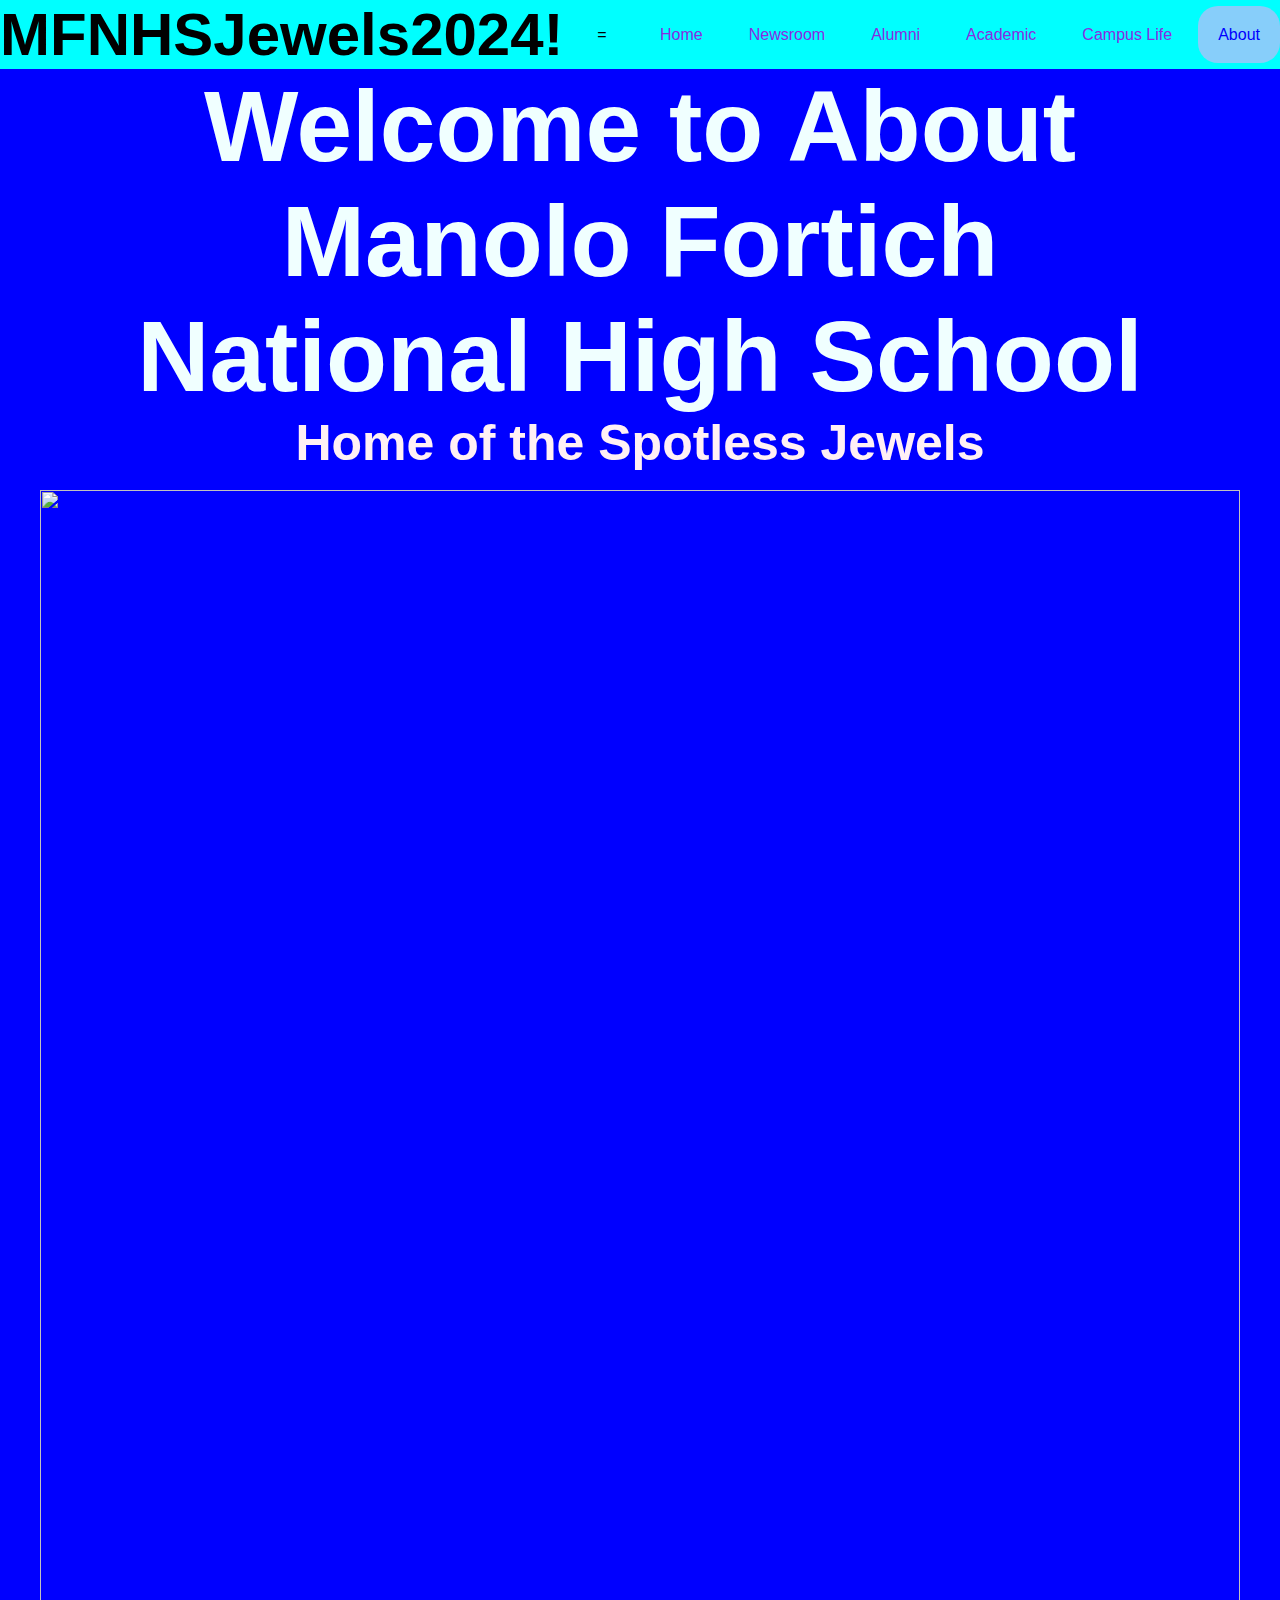
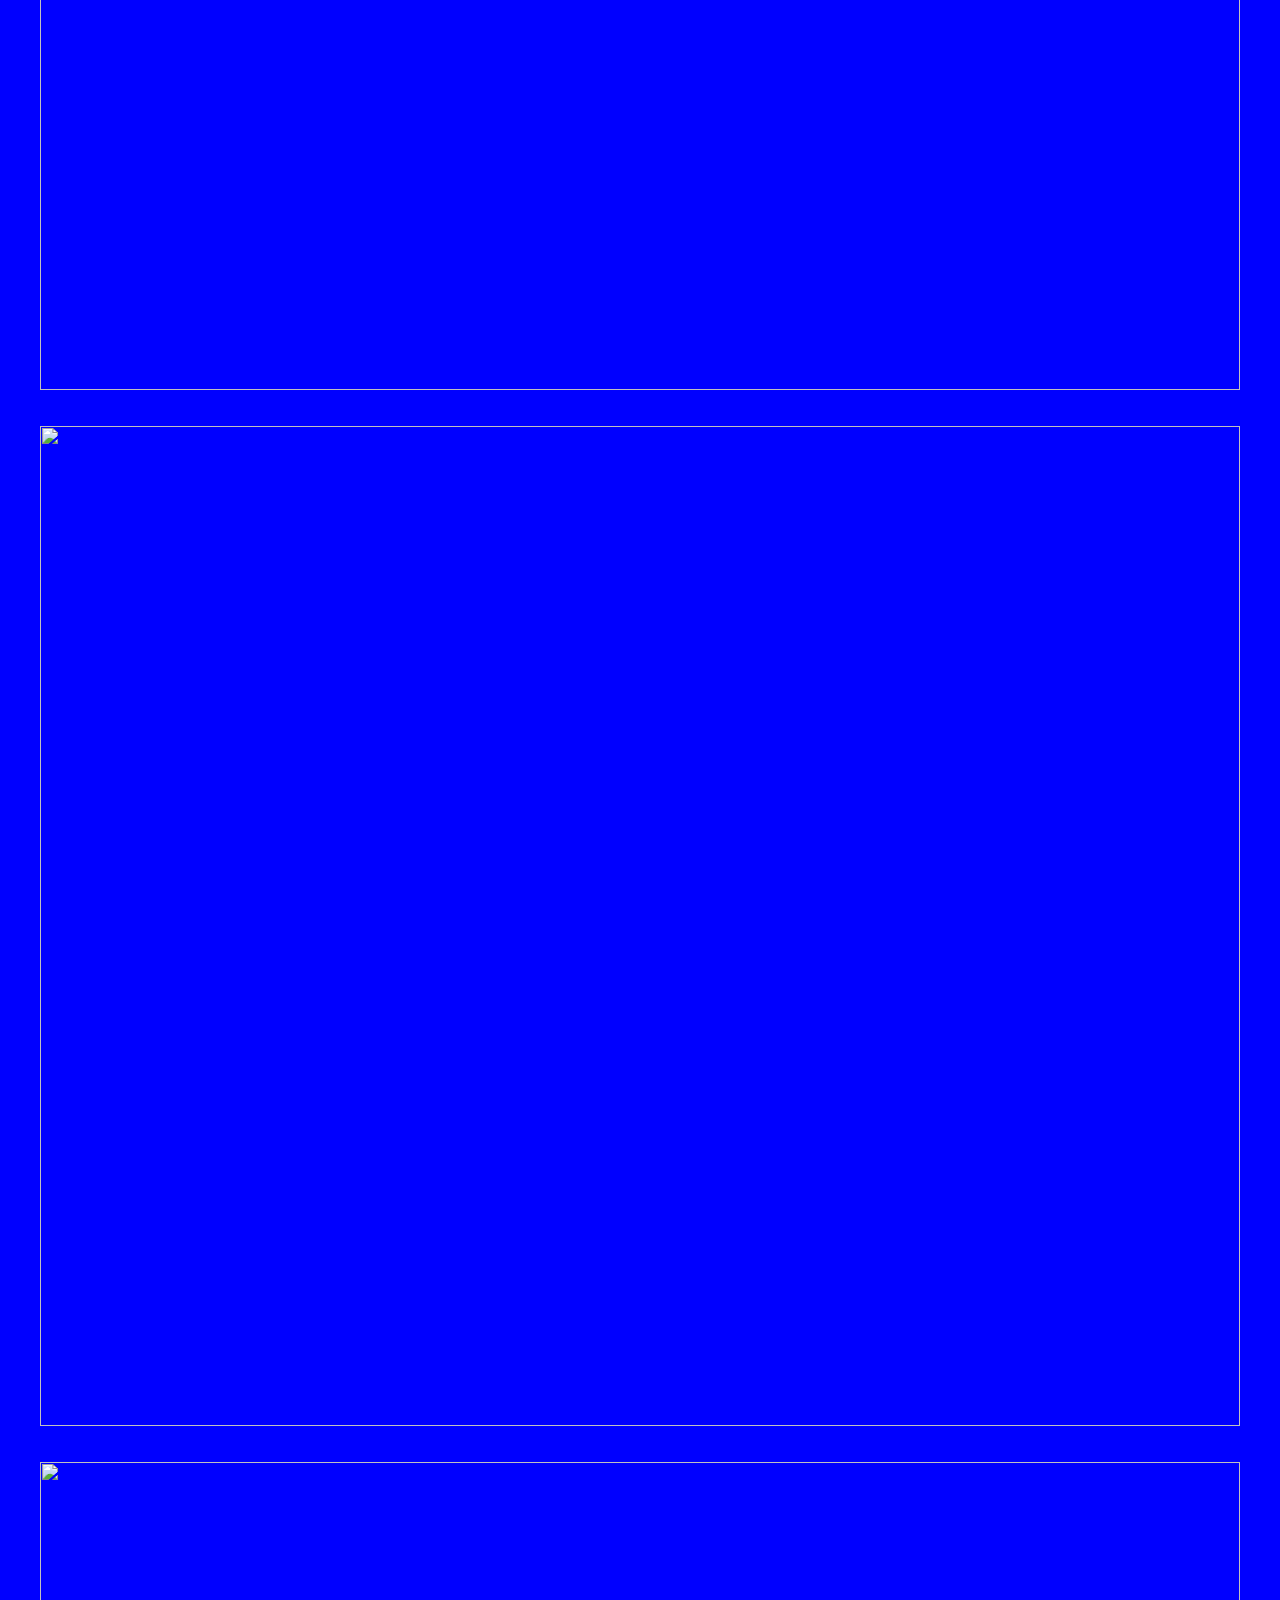
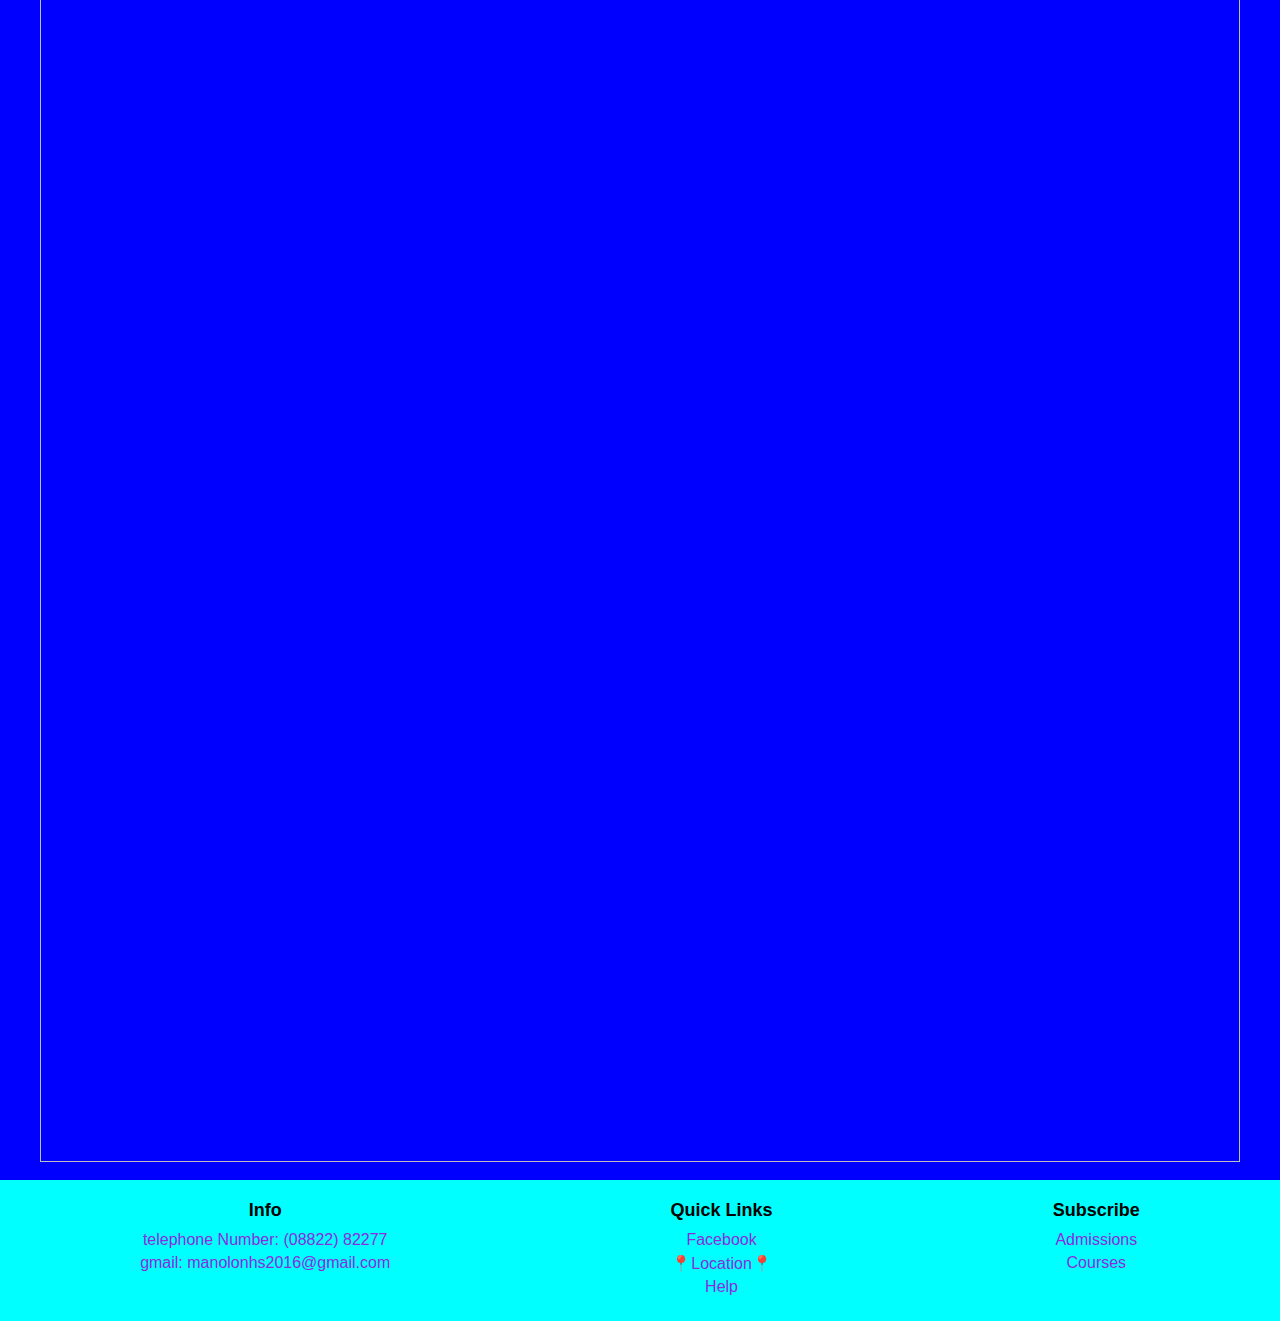
==== about.html @ d9796f0e "Add files via upload" ====
<!DOCTYPE html>
<html lang="en">
    <head>
        <meta charset="UTF-8">
        <meta name="viewport" content="width=device-width, initial-scale=1.0">
        <title>Bonocan-First-Website</title>
        <link rel="stylesheet" href="aboutstyle.css">
    </head>
    <body>
        <header>
            <nav>
                <div class="logo">MFNHSJewels2024!</div>
                <input type="checkbox" id="menu-toggle">
                <label for="menu-toggle" class="menu-toggle">=</label>
                <ul class="navbar">
                    <li><a href="index.html">Home</a></li>
                    <li><a href="newsroom.html">Newsroom</a></li>
                    <li><a href="alumni.html">Alumni</a></li>
                    <li><a href="academics.html">Academic</a></li>
                    <li><a href="campus_life.html">Campus Life</a></li>
                    <li><a href="about.html" class="active">About</a></li>
                </ul>
            </nav>
        </header>
        <section>
            <div class="section-content">
                <h1>Welcome to About</h1>
                <h1>Manolo Fortich</h1>
                <h1>National High School</h1>
                <h2>Home of the Spotless Jewels</h2>
               <br>
                <img src="PHOTOS/MFNHS ORIGANIZATIONAL CHART.jpg" id="Chart">
            </br>
            <br>
            <img src="PHOTOS/visionmission.jpg." id="visionmission">
    </br>
    <br>
            <img src="PHOTOS/almamatersong.jpg" id="almamater">
    </br>
        </section>
        <footer>
            <div class="footer-row">
                <div class="footer-col">
                    <h4>Info</h4>
                    <ul>
                        <li><a>telephone Number: (08822) 82277</a></li>
                        <li><a>gmail: manolonhs2016@gmail.com</a></li>
                    </ul>
                </div>
                <div class="footer-col">
                    <h4>Quick Links</h4>
                    <ul>
                        <li><a href="https://www.facebook.com/ManoloFortichNHSOfficial/">Facebook</a></li>
                        <li><a href="https://www.bing.com/search?pglt=2083&q=manolo+fortich+national+high+school&cvid=4c5cfeb8f22d466485e5150c67e30399&gs_lcrp=EgRlZGdlKgcIABAAGPkHMgcIABAAGPkHMgYIARBFGDkyBggCEAAYQDIGCAMQABhAMgYIBBAAGEAyBggFEAAYQDIGCAYQABhAMgYIBxAAGEAyBggIEAAYQNIBCDk2NTdqMGoxqAIAsAIA&FORM=ANNTA1&DAF0=1&PC=ACTS">📍Location📍</a></li>
                        <li><a href="https://www.findglocal.com/PH/Bukidnon/102959678260282/Manolo-Fortich-NHS---Guidance-Office">Help</a></li>
                    </ul>
                </div>
                <div class="footer-col">
                    <h4>Subscribe</h4>
                    <ul>
                        <li><a href="Info">Admissions</a></li>
                        <li><a href="#">Courses</a></li>
                    </ul>
                </div>
            </div>
        </footer>
    </body>
</html>
---- aboutstyle.css ----
* {
    margin:0rcap;
    padding:0cqmax;
    box-sizing: border-box;
    font-family:'Franklin Gothic Medium', 'Arial Narrow', Arial, sans-serif;
}

header {
    background: aqua;
    color: black;
    padding: 10px, 20pc;
}

nav {
    display: flex;
    justify-content: space-between;
    align-items: center;
    flex-wrap: wrap;
}

.logo {
    font-size: 60px;
    font-weight: bold;
}

.navbar {
    list-style: none;
    display: flex;
    gap: 6px;
}

.navbar li a {
    color: blueviolet;
    text-decoration: none;
    padding: 20px;
}

.navbar li a.active,
.navbar li a:hover {
    background: lightskyblue;
    color:blue;
    border-radius: 20px;
}

.menu-icon {
    display: none;
    cursor: pointer;
    font-size: 14px;
    color: skyblue;
}
 section {
    background: blue;
 }


 section .section-content h1{
    color:azure;
    font-size: 100px;
    font-family: Arial, Helvetica, sans-serif;
    text-align: center;
 }

 section .section-content h2{
    color:lavenderblush;
    font-size: 50px;
    font-family: Arial, Helvetica, sans-serif;
    text-align: center;
 }

#Chart {
    height: 1500px;
    width: 1200px;
    display: block;
    margin-left: auto;
    margin-right: auto;
}
#visionmission{
    height: 1000px;
    width: 1200px;
    display: block;
    margin-left: auto;
    margin-right: auto;
}
#almamater{
    height: 1300px;
    width: 1200px;
    display: block;
    margin-left: auto;
    margin-right: auto;
}
footer {
    background: aqua;
    color: black;
    padding: 0px;
    text-align: center;
}

.footer-row  {
    display: flex;
    justify-content: space-around;
    flex-wrap: wrap;
    padding: 20px 0;
}

.footer-col h4 {
    margin-bottom: 10px;
    font-size: 18px;
}

.footer-col ul {
    list-style: none;
    padding: 0;
}

.footer-col ul li {
    margin: 5px 0;
}

.footer-col ul li a {
    text-decoration: none;
    color: blueviolet;
}

.footer-col ul li a:hover {
    color: darkblue;
}

.footer-col form {
    margin-top: 5px;
}

.footer-col input {
    padding: 5px;
    border: none;
}

.footer-col button {
    padding: 5px 10px;
    border: none;
    border-radius: 5px;
    background: whitesmoke;
    color: black;
    cursor: pointer;
}

.footer-col button:hover {
    background: gray;
}
#menu-toggle {
    display: none;
}

#menu-toggle:che {
    display: none;
}

@media (max-width: 768px) {
    .menu-icon {
        display: block;
    }


}
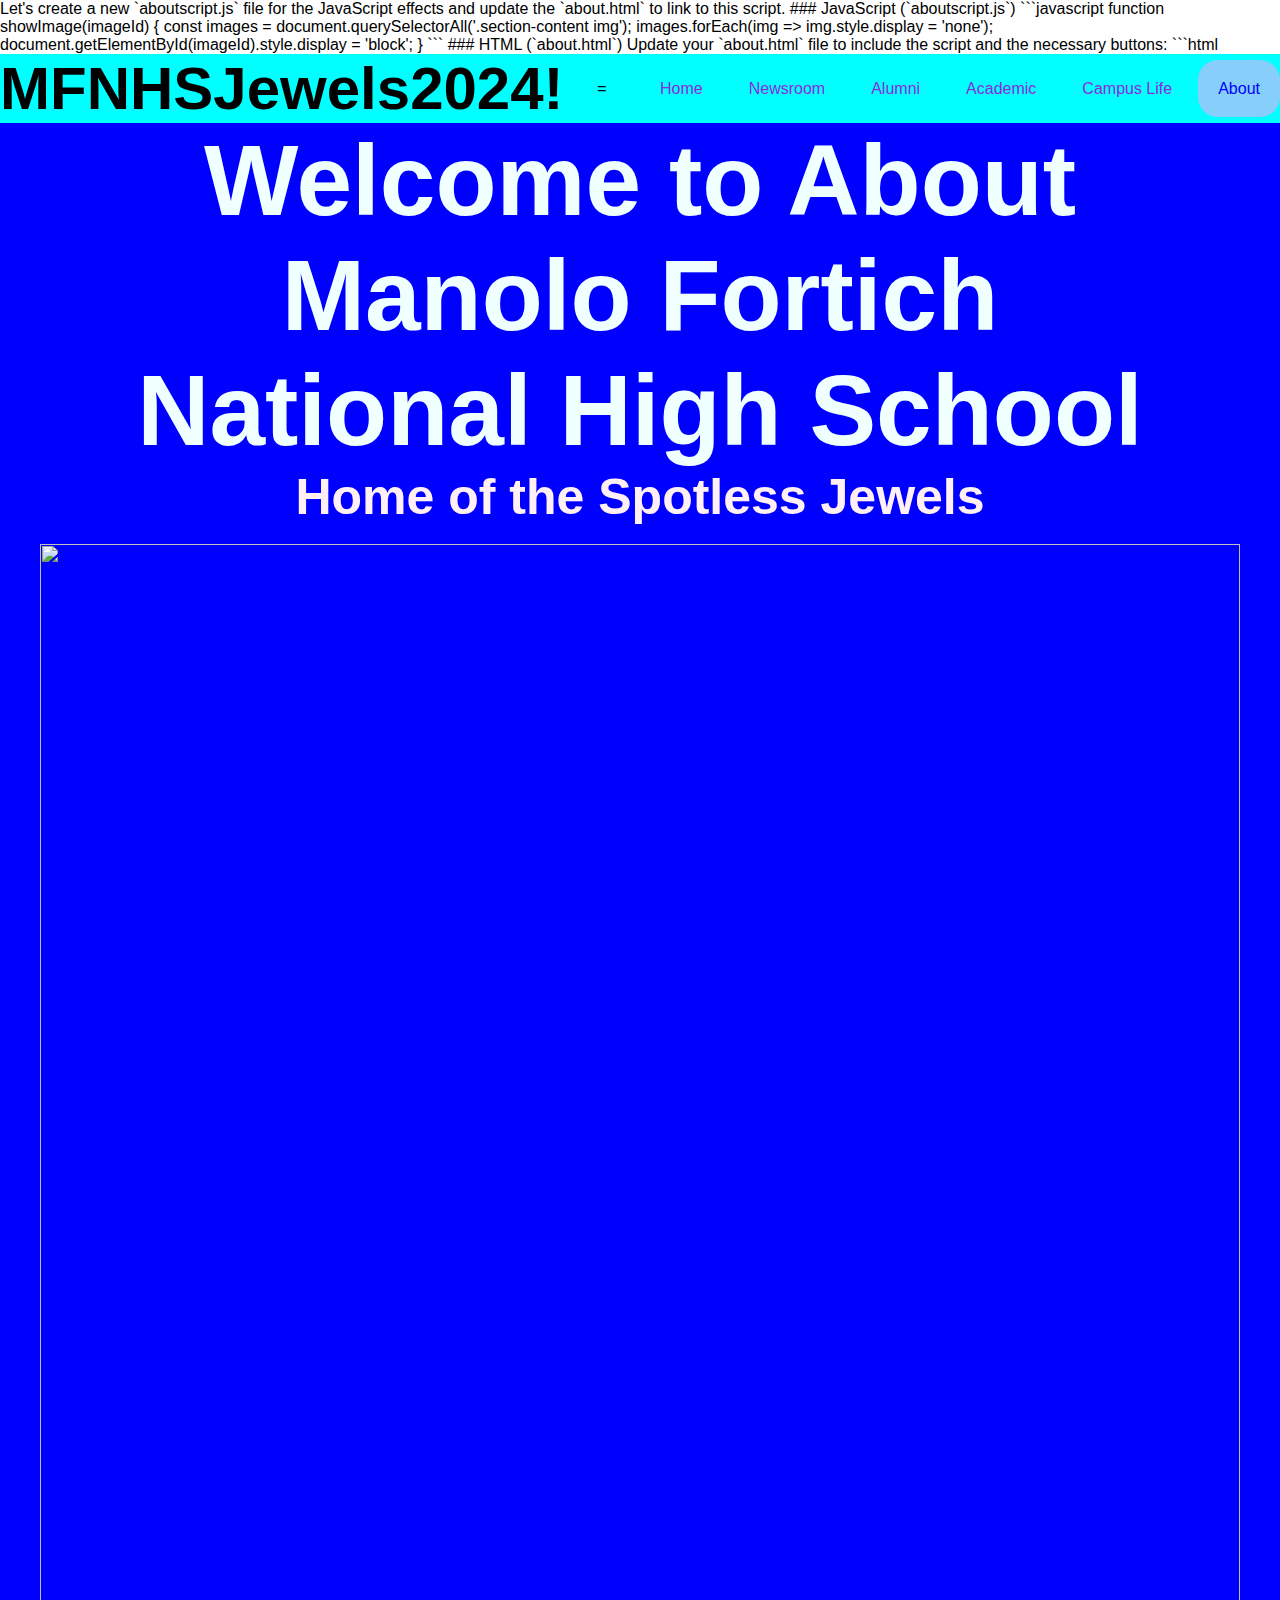
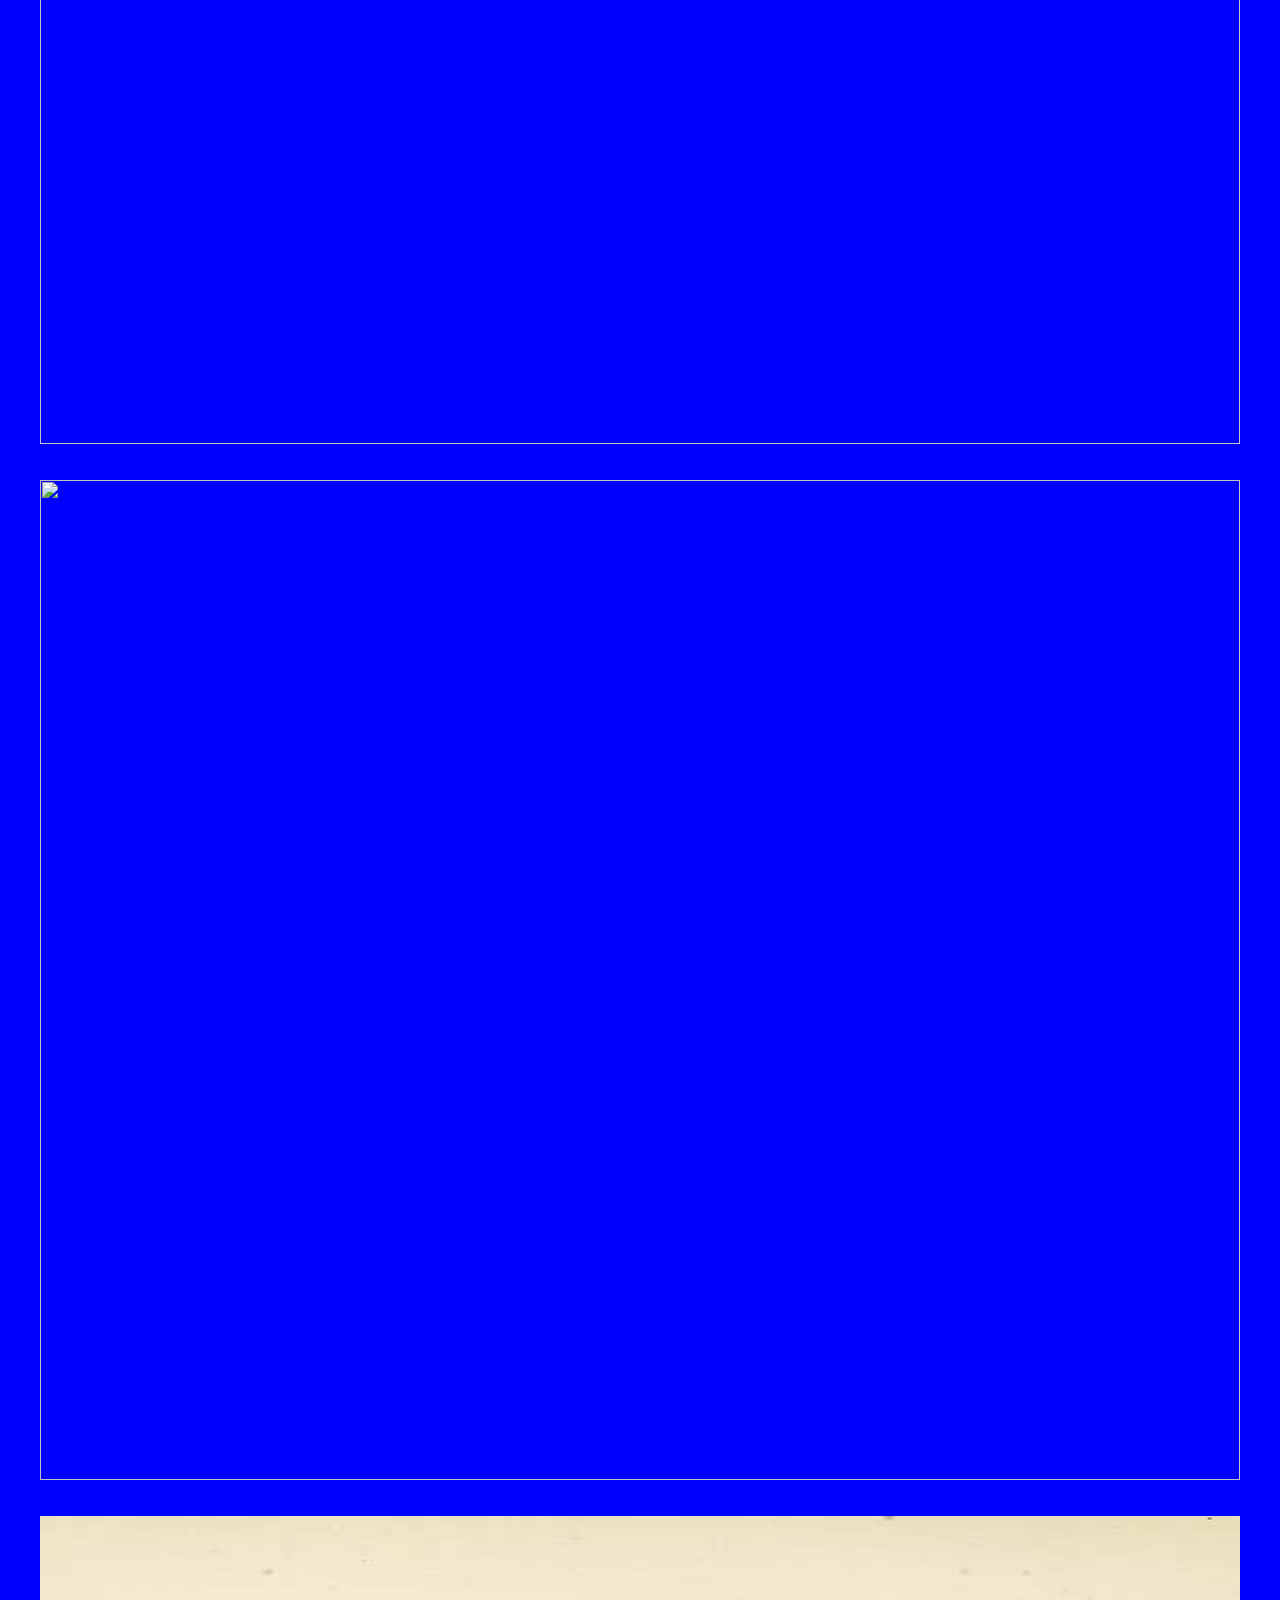
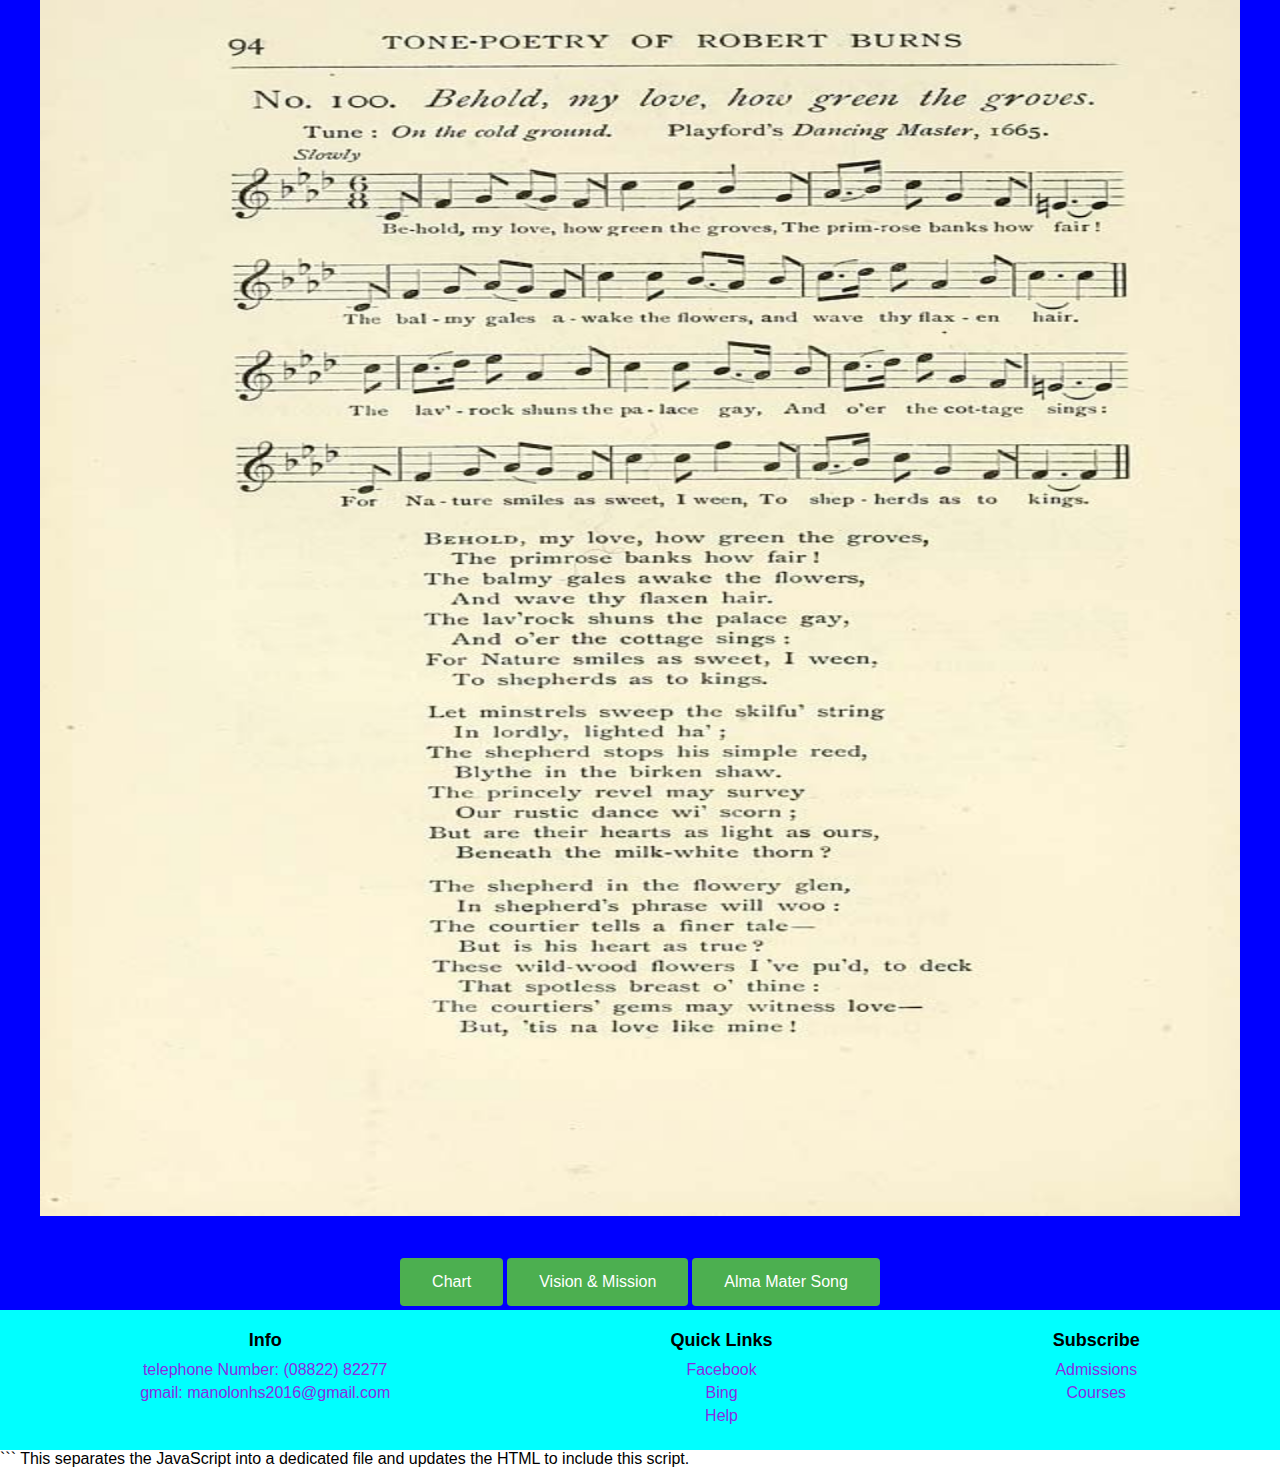
==== commit 6b4f2b73: "Update about.html" ====
--- a/about.html
+++ b/about.html
@@ -1,3 +1,17 @@
+Let's create a new `aboutscript.js` file for the JavaScript effects and update the `about.html` to link to this script.
+
+### JavaScript (`aboutscript.js`)
+```javascript
+function showImage(imageId) {
+    const images = document.querySelectorAll('.section-content img');
+    images.forEach(img => img.style.display = 'none');
+    document.getElementById(imageId).style.display = 'block';
+}
+```
+
+### HTML (`about.html`)
+Update your `about.html` file to include the script and the necessary buttons:
+```html
 <!DOCTYPE html>
 <html lang="en">
     <head>
@@ -5,6 +19,31 @@
         <meta name="viewport" content="width=device-width, initial-scale=1.0">
         <title>Bonocan-First-Website</title>
         <link rel="stylesheet" href="aboutstyle.css">
+        <style>
+            .button-container {
+                display: flex;
+                justify-content: center;
+                margin-top: 20px;
+            }
+
+            .button-container button {
+                background-color: #4CAF50; /* Green */
+                border: none;
+                color: white;
+                padding: 15px 32px;
+                text-align: center;
+                text-decoration: none;
+                display: inline-block;
+                font-size: 16px;
+                margin: 4px 2px;
+                cursor: pointer;
+                border-radius: 4px;
+            }
+
+            .section-content img {
+                display: none;
+            }
+        </style>
     </head>
     <body>
         <header>
@@ -28,15 +67,21 @@
                 <h1>Manolo Fortich</h1>
                 <h1>National High School</h1>
                 <h2>Home of the Spotless Jewels</h2>
-               <br>
+                <br>
                 <img src="PHOTOS/MFNHS ORIGANIZATIONAL CHART.jpg" id="Chart">
-            </br>
-            <br>
-            <img src="PHOTOS/visionmission.jpg." id="visionmission">
-    </br>
-    <br>
-            <img src="PHOTOS/almamatersong.jpg" id="almamater">
-    </br>
+                </br>
+                <br>
+                <img src="PHOTOS/visionmission.jpg." id="visionmission">
+                </br>
+                <br>
+                <img src="PHOTOS/almamatersong.jpg" id="almamater">
+                </br>
+                <div class="button-container">
+                    <button onclick="showImage('Chart')">Chart</button>
+                    <button onclick="showImage('visionmission')">Vision & Mission</button>
+                    <button onclick="showImage('almamater')">Alma Mater Song</button>
+                </div>
+            </div>
         </section>
         <footer>
             <div class="footer-row">
@@ -51,7 +96,7 @@
                     <h4>Quick Links</h4>
                     <ul>
                         <li><a href="https://www.facebook.com/ManoloFortichNHSOfficial/">Facebook</a></li>
-                        <li><a href="https://www.bing.com/search?pglt=2083&q=manolo+fortich+national+high+school&cvid=4c5cfeb8f22d466485e5150c67e30399&gs_lcrp=EgRlZGdlKgcIABAAGPkHMgcIABAAGPkHMgYIARBFGDkyBggCEAAYQDIGCAMQABhAMgYIBBAAGEAyBggFEAAYQDIGCAYQABhAMgYIBxAAGEAyBggIEAAYQNIBCDk2NTdqMGoxqAIAsAIA&FORM=ANNTA1&DAF0=1&PC=ACTS">📍Location📍</a></li>
+                        <li><a href="https://www.bing.com/search?pglt=2083&q=manolo+fortich+national+high+school&cvid=4c5cfeb8f22d466485e5150c67e30399&gs_lcrp=EgRlZGdlKgcIABAAGPkHMgcIABAAGPkHMgYIA[...]">Bing</a></li>
                         <li><a href="https://www.findglocal.com/PH/Bukidnon/102959678260282/Manolo-Fortich-NHS---Guidance-Office">Help</a></li>
                     </ul>
                 </div>
@@ -64,5 +109,9 @@
                 </div>
             </div>
         </footer>
+        <script src="aboutscript.js"></script>
     </body>
 </html>
+```
+
+This separates the JavaScript into a dedicated file and updates the HTML to include this script.
